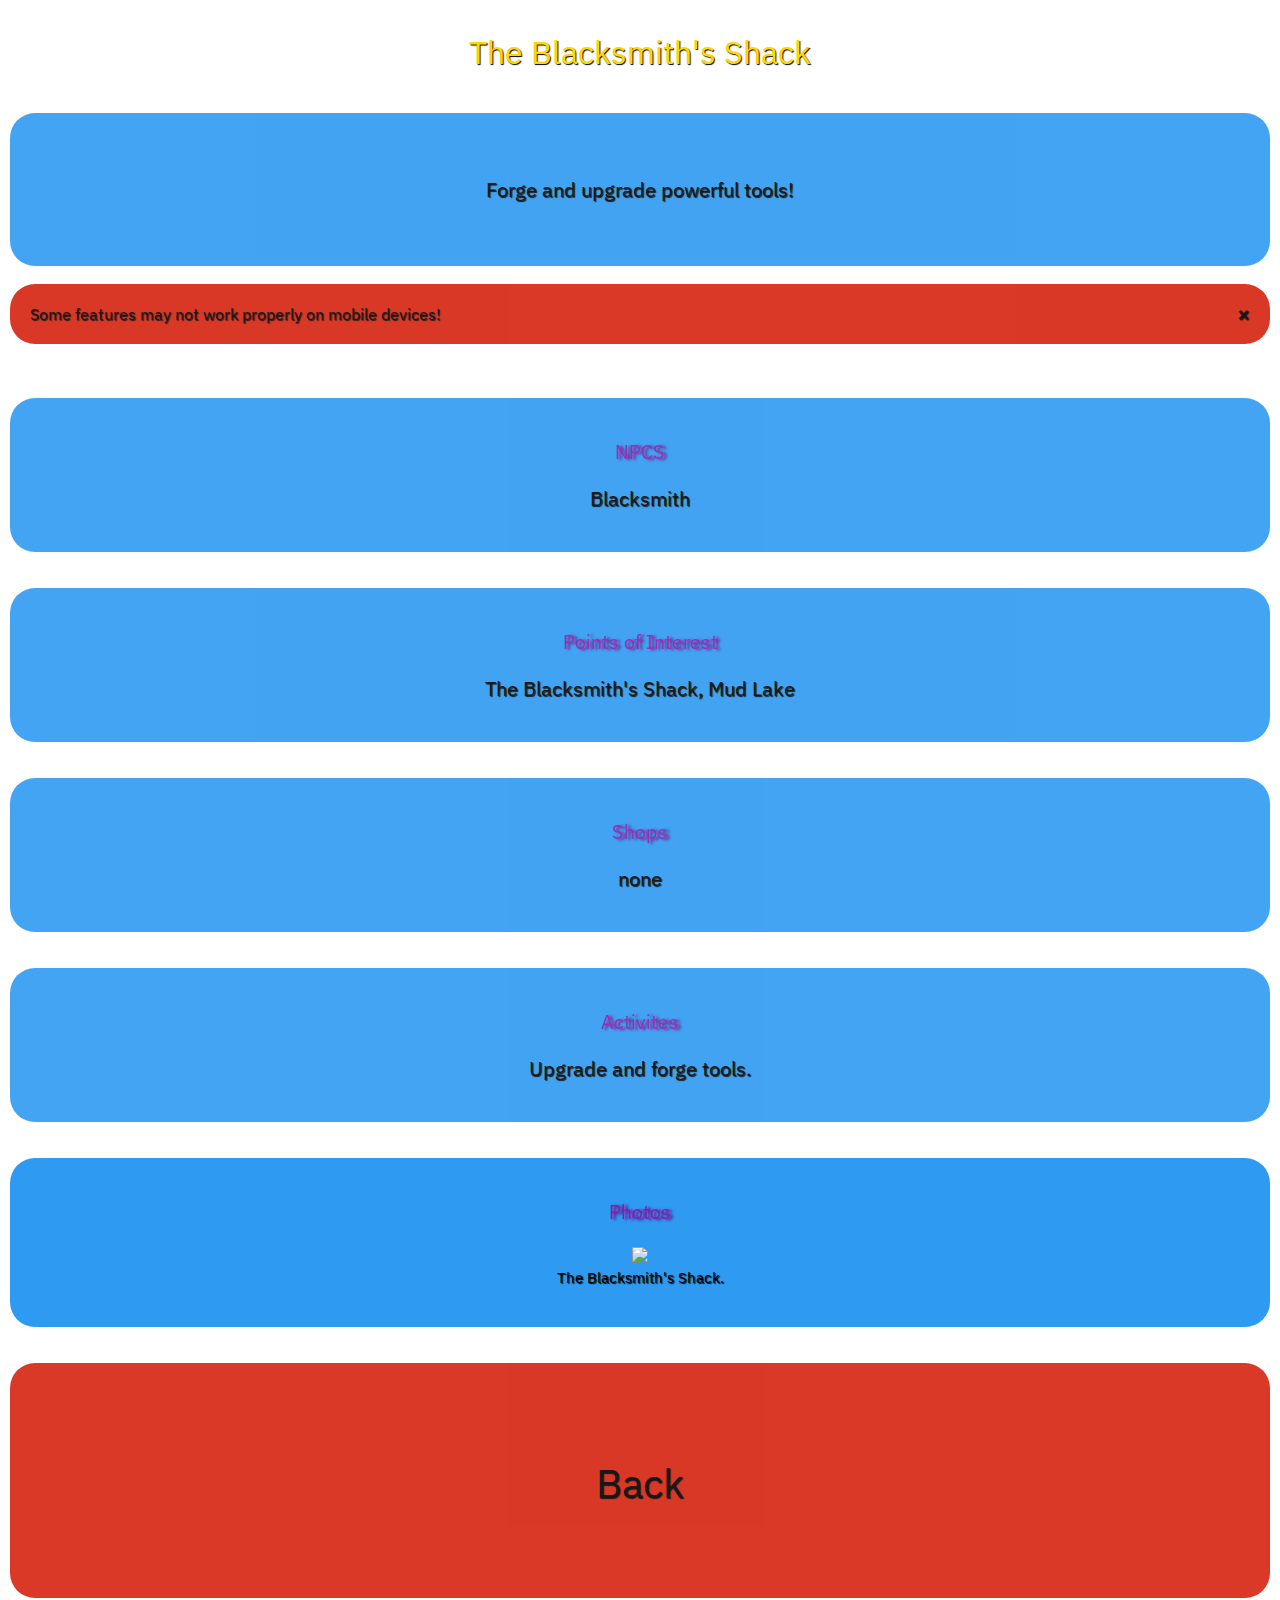
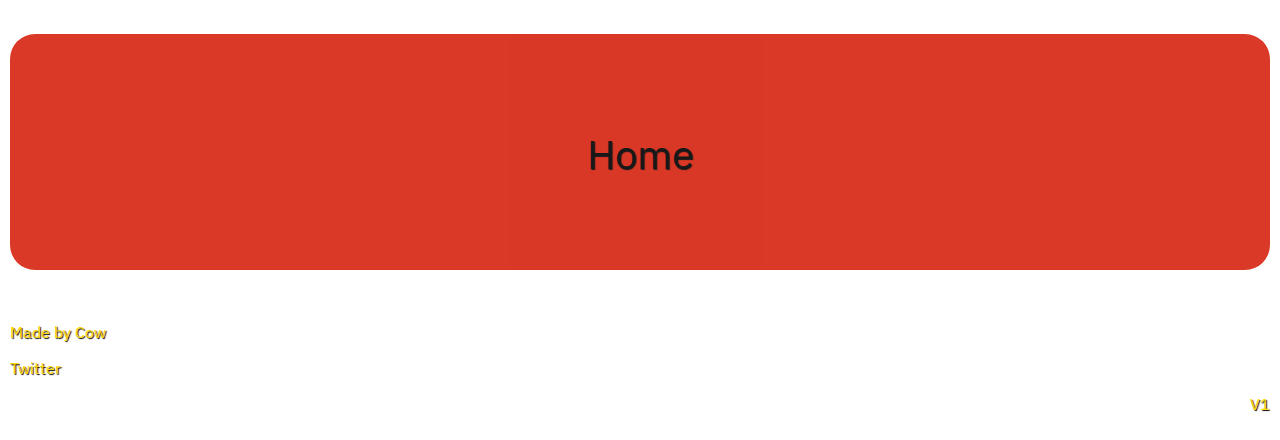
==== blacksmithshack.html @ 814afd56 "changed titles to be correct" ====
<!DOCTYPE html>
<html lang="en">
<head>
<meta charset="UTF-8">
<meta http-equiv="X-UA-Compatible" content="IE=edge">
<meta name="viewport" content="width=device-width, initial-scale=1.0">
<title>Blacksmith's Shack</title>
<link rel="preconnect" href="https://fonts.googleapis.com">
<link rel="preconnect" href="https://fonts.gstatic.com" crossorigin>
<link href="https://fonts.googleapis.com/css2?family=IBM+Plex+Sans&display=swap" rel="stylesheet">
<link rel="preconnect" href="https://fonts.googleapis.com">
<link rel="preconnect" href="https://fonts.gstatic.com" crossorigin>
<link href="https://fonts.googleapis.com/css2?family=IBM+Plex+Sans&display=swap" rel="stylesheet">
<link rel="stylesheet" href="style.css">
<link rel="stylesheet" media="screen" href="https://fontlibrary.org//face/minecraftia" type="text/css"/>
<meta name="description" content="Wiki for unnamed housing.">
</head>
<body>
    <h1 class="minecraftfont title">The Blacksmith's Shack</h1>
    <br>    
    <div class="nonclickable">
        <br>
        <p class="minecraftfont">Forge and upgrade powerful tools!</p>
        <br>       
        </div>
        <br>
            <div class="alert minecraftfont">
                <span class="closebtn" onclick="this.parentElement.style.display='none';">&times;</span>
                Some features may not work properly on mobile devices!
              </div> 
        <br>
        <br>
       
          <br>
        <div class="nonclickable">
        <p class="minecraftfont locationtitle">NPCS</p>   
        <p class="minecraftfont">Blacksmith</p>
        </div>
        <br>
        <br>
        <div class="nonclickable">
        <p class="minecraftfont locationtitle">Points of Interest</p>
        <p class="minecraftfont">The Blacksmith's Shack, Mud Lake</p>
        </div>
        <br>
        <br>
        <div class="nonclickable">
        <p class="minecraftfont locationtitle">Shops</p>
        <p class="minecraftfont">none</p>
        </div>
        <br>
        <br>
        <div class="nonclickable">
          <p class="minecraftfont locationtitle">Activites</p>   
          <p class="minecraftfont">Upgrade and forge tools.</p>
          </div>
          <br>
          <br>
         <div class="nonclickable nonclickablesolid">
            <p class="minecraftfont locationtitle">Photos</p>   
            <figure>
                <img src="blacksmith.png">
                <figcaption class="minecraftfont">The Blacksmith's Shack.</figcaption>


            </figure>
            </div>
            <br>
            <br>
            <a href="locationsmenu.html"><div class="homebtn">
                <p>
                    <br>
                    <h1 class="minecraftfont">Back</h1>
                    <br>
                </p>
        </div></a>
            <br>
            <br>
            <a href="index.html"><div class="homebtn">
                <p>
                <br>
                <h1 class="minecraftfont">Home</h1>
                <br>
            </p>
    </div></a>
</div></a>
<br>
<br>
<p class="minecraftfont title">Made by Cow</p>
<a href="https://www.twitter.com/minecraftcow_"><div class="twitterbtn">
<p class="minecraftfont title">Twitter</p>
<p class="version minecraftfont title">V1</p>
</div></a>
</body>
---- style.css ----
p{
    font-family: 'IBM Plex Sans', sans-serif;
}
h1, h2, h3, h4, h5, h6{
    font-family: 'IBM Plex Sans', sans-serif;
    text-align: center;
}
a:link, a:visited {
    color: #000000;
    text-decoration: none;
}
body{
    background-image: url(map.png);
    background-attachment: fixed;
    background-repeat: no-repeat;
    background-position: center center;
    background-size: cover;
    margin: 0px;
    padding: 10px;
}
img{
    opacity: 1;
    border-radius: 5%;
    max-width: 100%;
    max-height: 100%;
    -webkit-transition-property: all; 
    -webkit-transition-duration: 0.1s; 
    -webkit-transition-timing-function: ease; 
}
img:active{
    transform: scale(1.08);  
}
img:hover{
    /*blank*/
}
.tomatofarm{
    opacity: 1;
    height: 500px;
    width: 800px;
    padding: 10px;
    position: static;
    max-width: 100%;
    max-height: 100%;
    border-radius: 5%;
}
.homebtn{
    font-size: 20px;
    text-align: center;
    background-position: center;
    background-color:  #d6230f;
    background-size: 200px 100px;
    border-radius: 25px;
    padding: 20px;
}
.nonclickable{
    font-size: 20px;
    text-align: center;
    background-position: center center;
    background-color:  #2e9af2;
    background-size: 200px 100px;
    border-radius: 25px;
    padding: 20px;
    opacity: 0.9;
}
.nonclickablesolid{
    font-size: 20px;
    text-align: center;
    background-position: center center;
    background-color:  #2e9af2;
    background-size: 200px 100px;
    border-radius: 25px;
    padding: 20px;
    opacity: 1;
}
.clickable:visited{
    background-color:#8722d4;
    color:#8722d4;
}
.clickable{
    font-size: 20px;
    text-align: center;
    background-position: center center;
    background-color:  #2e9af2;
    background-size: 200px 100px;
    border-radius: 25px;
    padding: 20px;
    opacity: 0.9;
}
.clickable:hover{
    background-color: #1d92f2;
    box-shadow: 4px 4px 4px #183696;
    transition-duration: 0.2s; 
    transform: scale(1.01);  
}
.clickable:active{
    background-color:#1b70f7;
    transition-duration: 0.1s;  
    transform: scale(1);  
}
.title{
    font-family: 'MinecraftiaRegular','IBM Plex Sans','sans-serif';
    font-weight: normal;
    font-style: normal; 
    color: #FFD700;
    text-shadow: 3px 1px 3px #858a0b;
}
.homebtn{
    font-size: 20px;
    text-align: center;
    background-position: center;
    background-color:  #d6230f;
    background-size: 200px 100px;
    border-radius: 25px;
    padding: 20px;
    opacity: 0.9;
}
.homebtn:hover{
    background-color: #b01a09;
    box-shadow: 3px 3px 3px #e0230d;
    transition-duration: 0.2s;  
    transform: scale(1.01); 
}
.homebtn:active{
    background-color:#731102;
    box-shadow: 4px 4px 4px #731102;
    transition-duration: 0.1s;
    transform: scale(1);  
}
.minecraftfont{
    font-family: 'MinecraftiaRegular','IBM Plex Sans','sans-serif';
    font-weight: normal;
    font-style: normal; 
    text-shadow: 1px 1px 1px black;
}
.skillimg{
    height: 500px;
    width: 800px;
    max-width: 100%;
    max-height: 100%;
    border-radius: 5%;
}
figcaption{
    font-size: 15px;
}
.version{
    text-align: right;
}
#twitterbtn{
    background-color: #139ae8;
    border-color: #139ae8;
    color: white;  
    font-weight: bold; 
    padding: 10px 20px;
    font-size: 16px;
    position: relative;
    background-size: 20px 100px;
    border-radius: 25px;
    padding: 20px;
    text-align: center;
}
.miningtitle{
    font-family: 'MinecraftiaRegular','IBM Plex Sans','sans-serif';
    font-weight: normal;
    font-style: normal; 
    color:#d67a02;
    text-shadow: 3px 1px 3px #823b01;
}
.foragingtitle{
    font-family: 'MinecraftiaRegular','IBM Plex Sans','sans-serif';
    font-weight: normal;
    font-style: normal; 
    color:#bd1300;
    text-shadow: 3px 1px 3px #a61403;
}
.farmingtitle{
    font-family: 'MinecraftiaRegular','IBM Plex Sans','sans-serif';
    font-weight: normal;
    font-style: normal; 
    color:#1e9e29;
    text-shadow: 3px 1px 3px #0e4d03;
}
 .alert{
    position: sticky;
    padding: 20px;
    background-color: #d6230f; 
    color: black;
    position: static;
    border-radius: 25px;
    opacity: 0.9;
    transition: 0.2;
}
  .closebtn{
    margin-left: 15px;
    color: black;
    font-weight: bold;
    float: right;
    font-size: 22px;
    line-height: 20px;
    cursor: pointer;
    transition: 0.3s;
}
  .closebtn:hover{
    color: darkgray;
    transform: scale(1.01); 
} 
  .alert:hover{
    background-color: #b01a09;
    box-shadow: 3px 3px 3px #e0230d;
    transition-duration: 0.2s;
    transform: scale(1.01); 
}
.closebtn:active{
    color: #424242
}
.locationtitle{
    font-family: 'MinecraftiaRegular','IBM Plex Sans','sans-serif';
    font-weight: normal;
    font-style: normal; 
    color:#9416ba;
    text-shadow: 3px 1px 3px #55046e;
}
.miningbackground{
    background-image: url(creepymineshaft.png);
    background-attachment: fixed;
    background-repeat: no-repeat;
    background-position: center center;
    background-size: cover;
    margin: 0px;
    padding: 10px;
}
.farmingbackground{
    background-image: url(gardenplot.png);
    background-attachment: fixed;
    background-repeat: no-repeat;
    background-position: center center;
    background-size: cover;
    margin: 0px;
    padding: 10px;
}
.foragingbackground{
    background-image: url(stream.png);
    background-attachment: fixed;
    background-repeat: no-repeat;
    background-position: center center;
    background-size: cover;
    margin: 0px;
    padding: 10px;
}
.locationsbackground{
    background-image: url(town.png);
    background-attachment: fixed;
    background-repeat: no-repeat;
    background-position: center center;
    background-size: cover;
    margin: 0px;
    padding: 10px;
}
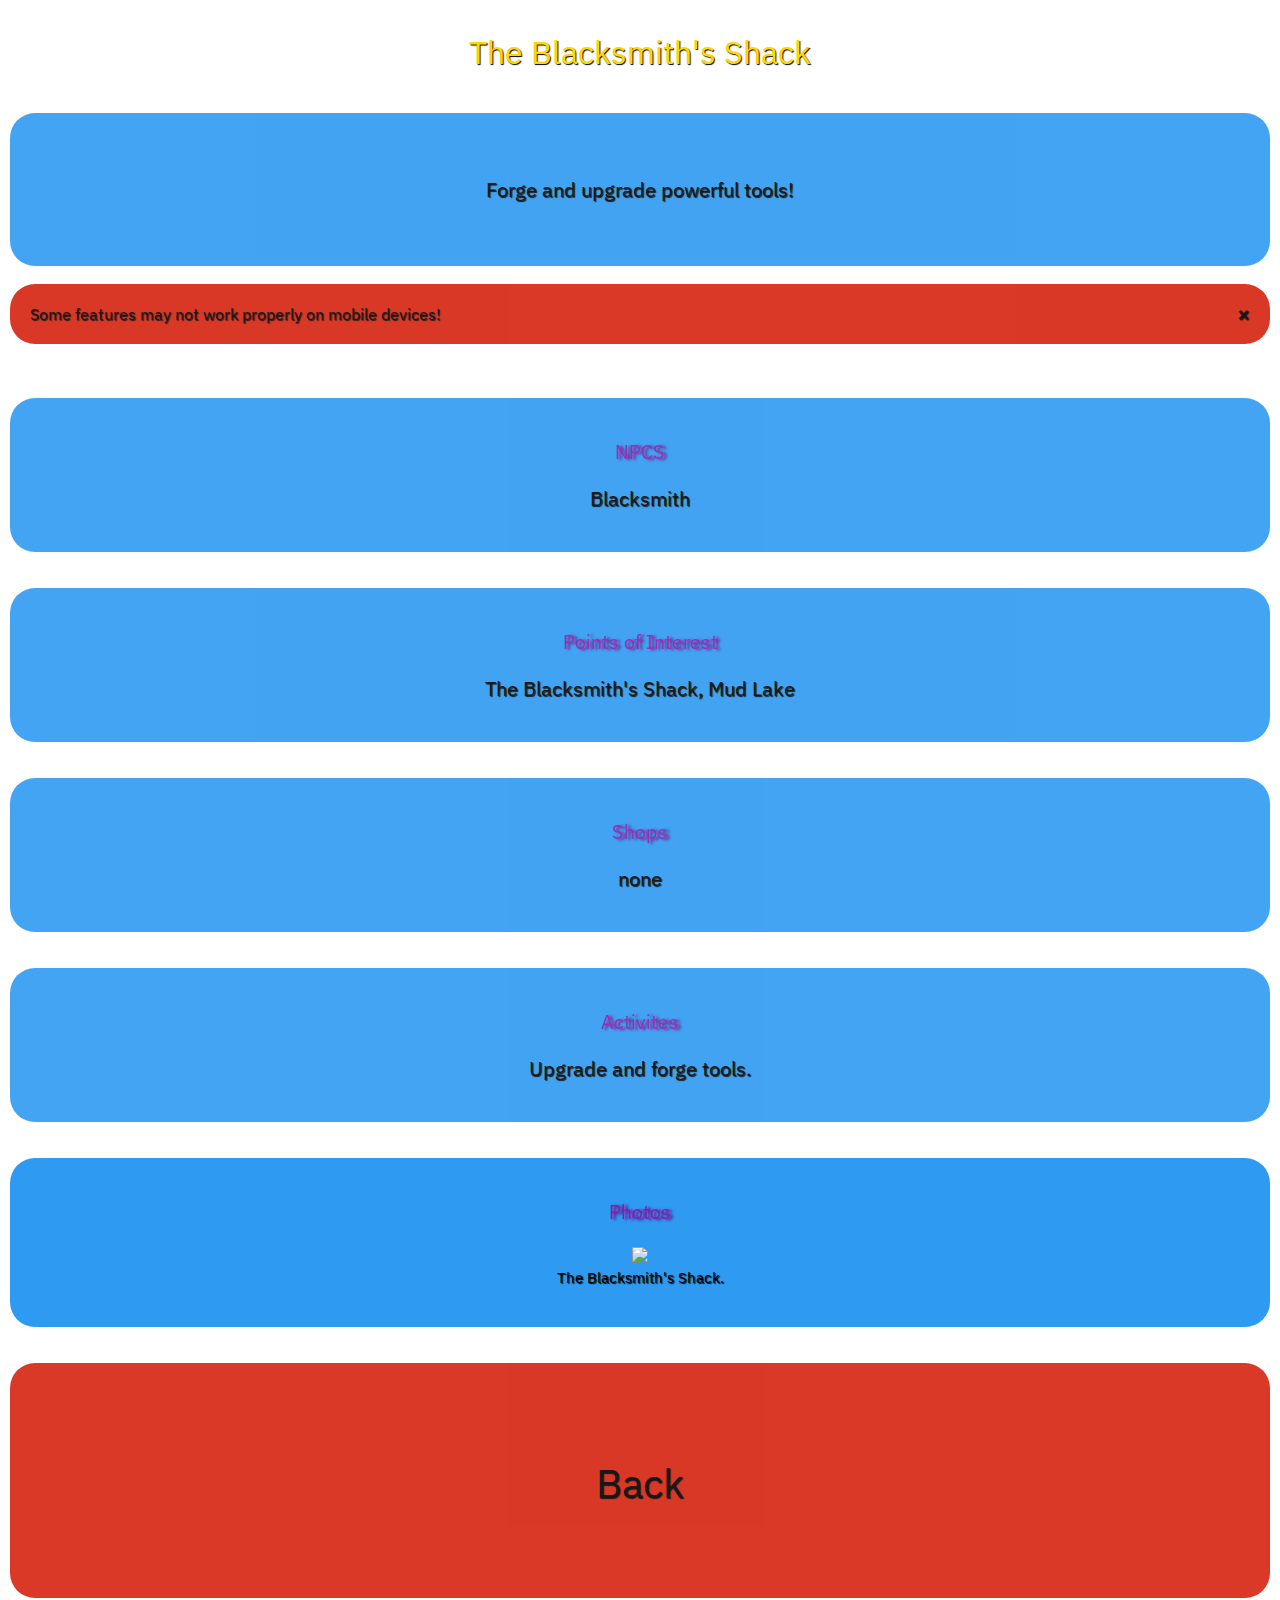
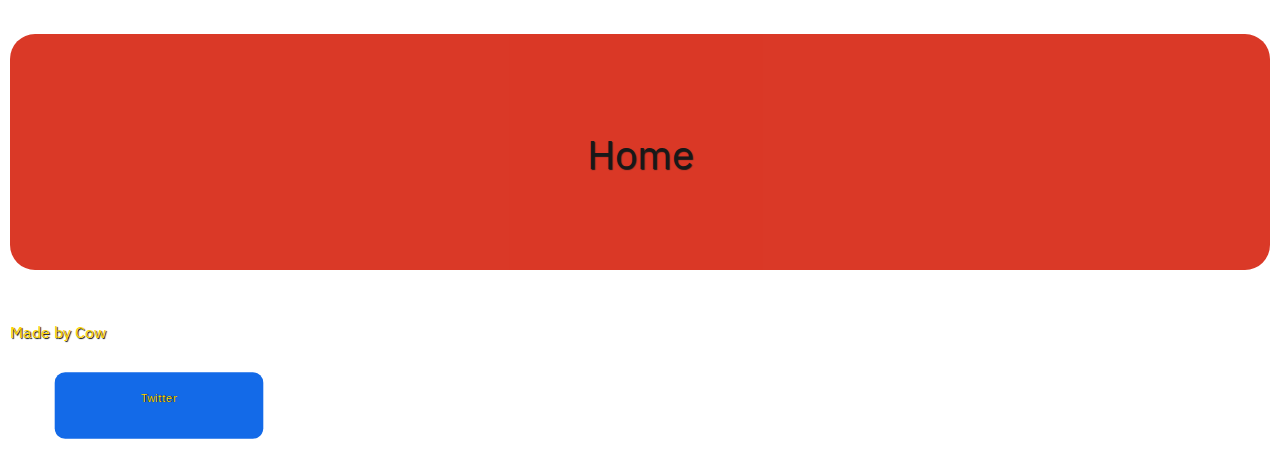
==== commit 50d295e1: "bug fixes, added new changelog section" ====
--- a/blacksmithshack.html
+++ b/blacksmithshack.html
@@ -89,6 +89,6 @@
 <p class="minecraftfont title">Made by Cow</p>
 <a href="https://www.twitter.com/minecraftcow_"><div class="twitterbtn">
 <p class="minecraftfont title">Twitter</p>
-<p class="version minecraftfont title">V1</p>
+
 </div></a>
 </body>--- a/style.css
+++ b/style.css
@@ -72,6 +72,21 @@
     padding: 20px;
     opacity: 1;
 }
+.woodbackground{
+    font-size: 20px;
+    text-align: center;
+    background-position: center;
+    background-image: url(logbackground.png);
+    background-size: 30px;
+    background-repeat: repeat-x repeat-y;
+    border-radius: 25px;
+    padding: 20px;
+    opacity: 1;
+}
+.changelogfont{
+    font-family: 'Courier New', Courier, monospace;
+    font-weight: bold;
+}
 .clickable:visited{
     background-color:#8722d4;
     color:#8722d4;
@@ -88,9 +103,9 @@
 }
 .clickable:hover{
     background-color: #1d92f2;
-    box-shadow: 4px 4px 4px #183696;
-    transition-duration: 0.2s; 
-    transform: scale(1.01);  
+    box-shadow: 0px 0px 20px #183696;
+    transition-duration: 0.2s; 
+    transform: scale(1.01);
 }
 .clickable:active{
     background-color:#1b70f7;
@@ -116,7 +131,7 @@
 }
 .homebtn:hover{
     background-color: #b01a09;
-    box-shadow: 3px 3px 3px #e0230d;
+    box-shadow: 0px 0px 20px #690500;
     transition-duration: 0.2s;  
     transform: scale(1.01); 
 }
@@ -145,18 +160,32 @@
 .version{
     text-align: right;
 }
-#twitterbtn{
-    background-color: #139ae8;
-    border-color: #139ae8;
-    color: white;  
-    font-weight: bold; 
-    padding: 10px 20px;
+.twitterbtn{
+    background-color: #136ae8;
+    border-color: #136ae8;
     font-size: 16px;
-    position: relative;
-    background-size: 20px 100px;
-    border-radius: 25px;
-    padding: 20px;
-    text-align: center;
+    border-radius: 15px;
+    padding: 10px 24px;
+    width: 250px;
+    height: 75px;
+    bottom:10px;
+    scale: 70%;
+    text-align: center;
+    background-position: left;
+    text-align: center;
+    
+    
+}
+.twitterbtn:hover{
+    background-color: #1d92f2;
+    box-shadow: 0px 0px 20px #183696;
+    transition-duration: 0.2s; 
+    transform: scale(1.01);  
+}
+.twitterbtn:active{
+    background-color:#1b70f7;
+    transition-duration: 0.1s;  
+    transform: scale(1);  
 }
 .miningtitle{
     font-family: 'MinecraftiaRegular','IBM Plex Sans','sans-serif';
@@ -179,7 +208,7 @@
     color:#1e9e29;
     text-shadow: 3px 1px 3px #0e4d03;
 }
- .alert{
+.alert{
     position: sticky;
     padding: 20px;
     background-color: #d6230f; 
@@ -189,7 +218,7 @@
     opacity: 0.9;
     transition: 0.2;
 }
-  .closebtn{
+.closebtn{
     margin-left: 15px;
     color: black;
     font-weight: bold;
@@ -199,13 +228,13 @@
     cursor: pointer;
     transition: 0.3s;
 }
-  .closebtn:hover{
+.closebtn:hover{
     color: darkgray;
     transform: scale(1.01); 
 } 
-  .alert:hover{
+.alert:hover{
     background-color: #b01a09;
-    box-shadow: 3px 3px 3px #e0230d;
+    box-shadow: 3px 3px 3px #690500;
     transition-duration: 0.2s;
     transform: scale(1.01); 
 }
@@ -255,3 +284,136 @@
     margin: 0px;
     padding: 10px;
 }
+.yellow{
+    font-size: 20px;
+    text-align: center;
+    background-position: center center;
+    background-color:  #afb500;
+    background-size: 200px 100px;
+    border-radius: 25px;
+    padding: 20px;
+    opacity: 0.9;
+}
+.yellow:hover{
+    font-size: 20px;
+    text-align: center;
+    background-position: center center;
+    background-color:  #838701;
+    background-size: 200px 100px;
+    border-radius: 25px;
+    padding: 20px;
+    opacity: 0.9;
+    box-shadow: 4px 4px 4px #838701;
+}
+/*.farmingbtn{
+    font-size: 20px;
+    text-align: center;
+    background-position: center center;
+    background-image: linear-gradient(to right, #c21500 0%, #ffc500  51%, #c21500  100%);
+    background-size: 200% auto;
+    border-radius: 25px;
+    padding: 20px;
+    opacity: 1;
+}
+.farmingbtn:hover {
+    background-position: right center;
+    color: #fff;
+    text-decoration: none;
+    box-shadow: 0 0 20px #eee;
+    transition-duration: 0.2s; 
+    transform: scale(1.01);  
+}
+.farmingbtn:active{
+    transition-duration: 0.1s;  
+    transform: scale(1); 
+}
+.miningbtn{
+    font-size: 20px;
+    text-align: center;
+    background-position: center center;
+    background-image: linear-gradient(to right, #E6DADA 0%, #274046  51%, #E6DADA  100%);
+    background-size: 200% auto;
+    border-radius: 25px;
+    padding: 20px;
+    opacity: 1;
+}        
+.miningbtn:hover {
+    background-position: right center;
+    text-decoration: none;
+    box-shadow: 0 0 20px white;
+    transition-duration: 0.2s; 
+    transform: scale(1.01);  
+}
+.miningbtn:active{
+    transition-duration: 0.1s;  
+    transform: scale(1); 
+}
+.foragingbtn{
+    font-size: 20px;
+    text-align: center;
+    background-position: center center;
+    background-image: linear-gradient(to right, #52c234 0%, #061700  51%, #52c234  100%);
+    background-size: 200% auto;
+    border-radius: 25px;
+    padding: 20px;
+    opacity: 1;
+}        
+.foragingbtn:hover {
+    background-position: right center;
+    text-decoration: none;
+    box-shadow: 0 0 20px white;
+    transition-duration: 0.2s; 
+    transform: scale(1.01);  
+}
+.foragingbtn:active{
+    transition-duration: 0.1s;  
+    transform: scale(1); 
+}
+.locationbtn{
+    font-size: 20px;
+    text-align: center;
+    background-position: center center;
+    background-image: linear-gradient(to right, #ffd89b 0%, #19547b  51%, #ffd89b  100%);
+    background-size: 200% auto;
+    border-radius: 25px;
+    padding: 20px;
+    opacity: 1;
+}        
+.locationbtn:hover {
+    background-position: right center;
+    text-decoration: none;
+    box-shadow: 0 0 20px white;
+    transition-duration: 0.2s; 
+    transform: scale(1.01);  
+}  
+.locationbtn:active{
+    transition-duration: 0.1s;  
+    transform: scale(1); 
+}     
+*/
+.wipbtn{
+    font-size: 20px;
+    text-align: center;
+    background-position: center center;
+    background-image: linear-gradient(45deg, #000000 25%, #f5d000 25%, #f5d000 50%, #000000 50%, #000000 75%, #f5d000 75%, #f5d000 100%);
+    background-size: 40.00px 40.00px;
+    border-radius: 25px;
+    padding: 20px;
+    opacity: 1;
+}    
+.wipbtn:hover {
+    box-shadow: 0 0 20px white;
+    transition-duration: 0.2s; 
+    transform: scale(1.01);  
+}    
+.wiptitle{
+    font-family: 'MinecraftiaRegular','IBM Plex Sans','sans-serif';
+    font-weight: normal;
+    font-style: normal; 
+    color:#f0910c;
+    text-shadow: 3px 1px 3px #823b01;
+}
+.wipbtn:active{
+    transition-duration: 0.1s;  
+    transform: scale(1); 
+}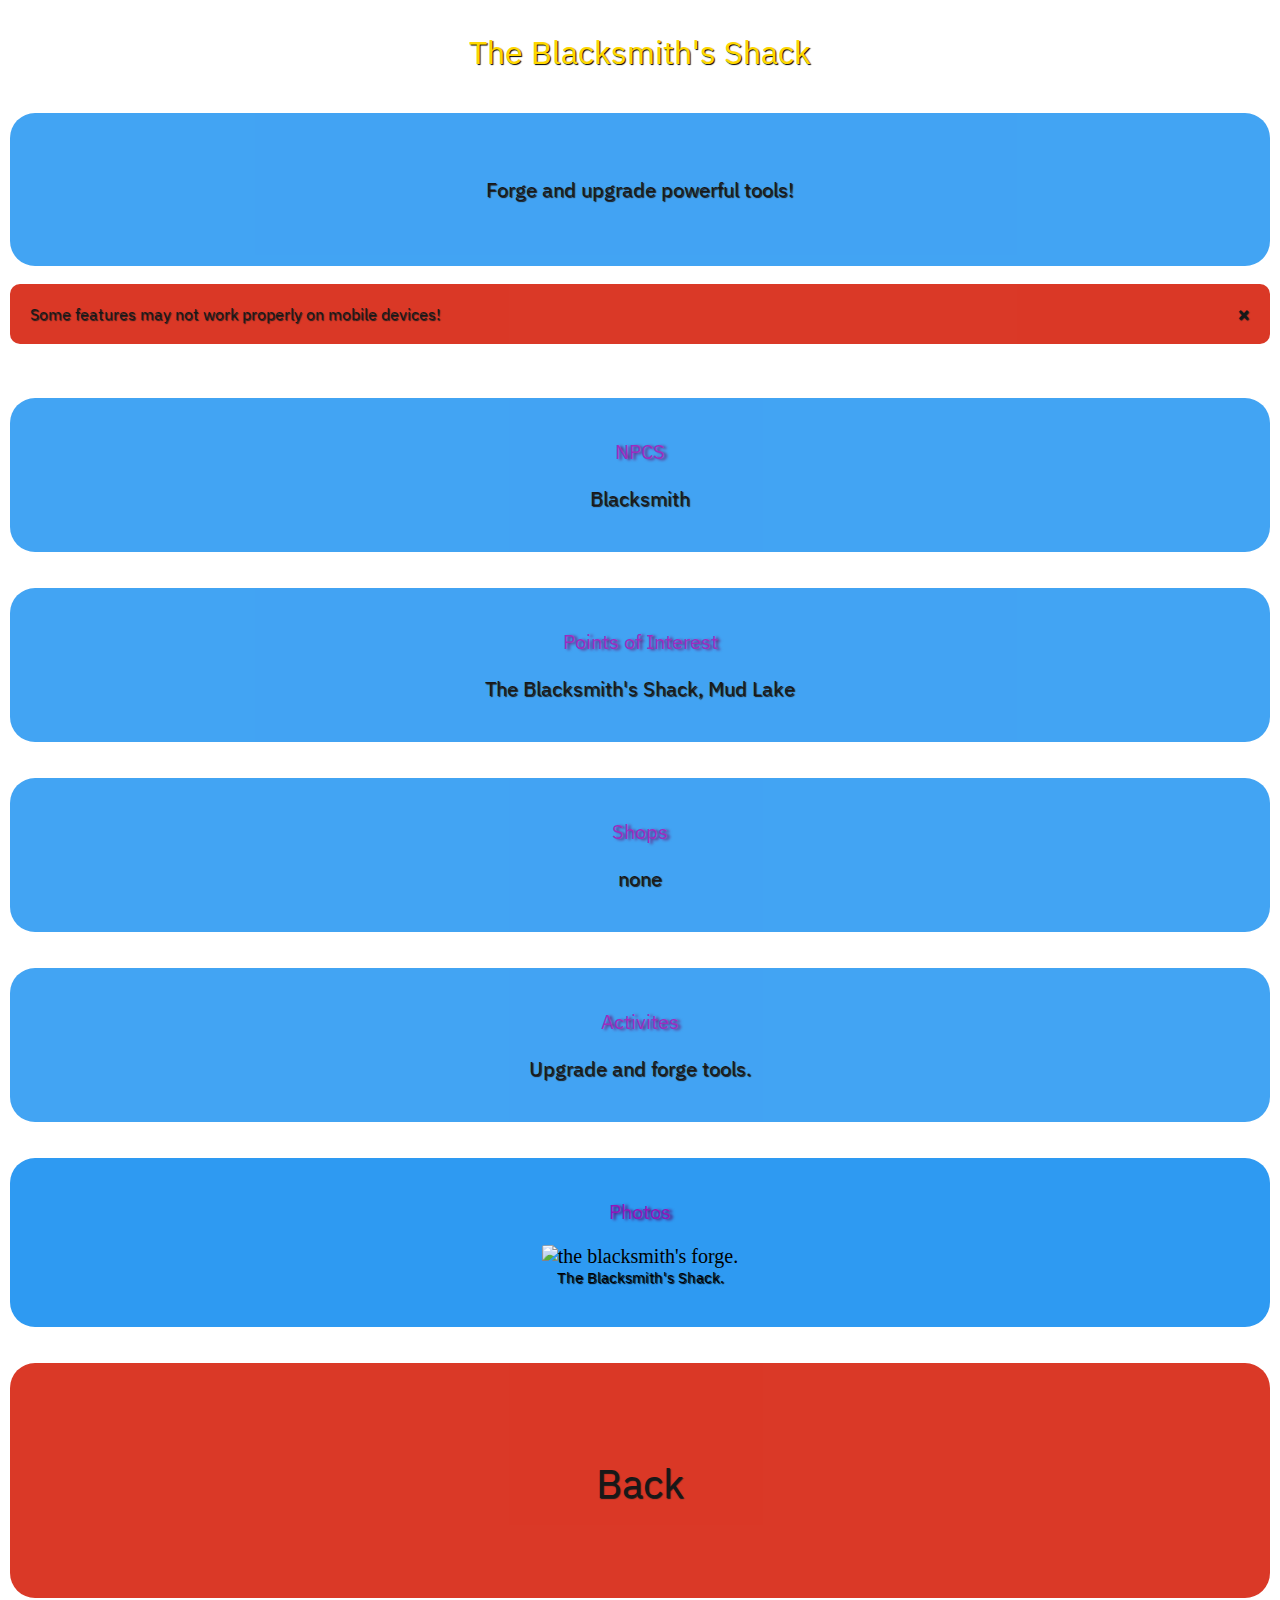
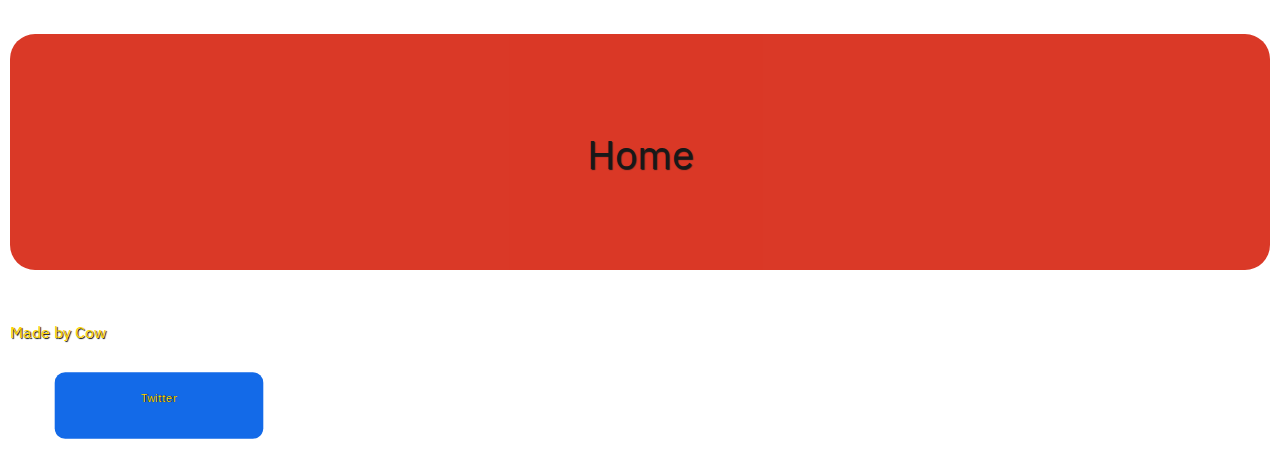
==== commit 5cdfdd42: "accessibility improvements, page should feel more responsive, removed unneeded css." ====
--- a/blacksmithshack.html
+++ b/blacksmithshack.html
@@ -59,7 +59,7 @@
          <div class="nonclickable nonclickablesolid">
             <p class="minecraftfont locationtitle">Photos</p>   
             <figure>
-                <img src="blacksmith.png">
+                <img src="blacksmith.png" alt="the blacksmith's forge.">
                 <figcaption class="minecraftfont">The Blacksmith's Shack.</figcaption>
 
 
--- a/style.css
+++ b/style.css
@@ -27,22 +27,22 @@
     -webkit-transition-duration: 0.1s; 
     -webkit-transition-timing-function: ease; 
 }
-img:active{
-    transform: scale(1.08);  
-}
+/*img:active{
+    transform: scale(1.08);  useless rn
+}*/
 img:hover{
     /*blank*/
 }
-.tomatofarm{
-    opacity: 1;
-    height: 500px;
+/*.tomatofarm{
+    opacity: 1;
+    height: 500px;          unused saving for later
     width: 800px;
     padding: 10px;
     position: static;
     max-width: 100%;
     max-height: 100%;
     border-radius: 5%;
-}
+}*/
 .homebtn{
     font-size: 20px;
     text-align: center;
@@ -87,10 +87,10 @@
     font-family: 'Courier New', Courier, monospace;
     font-weight: bold;
 }
-.clickable:visited{
-    background-color:#8722d4;
+/*.clickable:visited{
+    background-color:#8722d4;           doesnt even work
     color:#8722d4;
-}
+}*/
 .clickable{
     font-size: 20px;
     text-align: center;
@@ -137,7 +137,6 @@
 }
 .homebtn:active{
     background-color:#731102;
-    box-shadow: 4px 4px 4px #731102;
     transition-duration: 0.1s;
     transform: scale(1);  
 }
@@ -148,8 +147,7 @@
     text-shadow: 1px 1px 1px black;
 }
 .skillimg{
-    height: 500px;
-    width: 800px;
+    
     max-width: 100%;
     max-height: 100%;
     border-radius: 5%;
@@ -173,8 +171,6 @@
     text-align: center;
     background-position: left;
     text-align: center;
-    
-    
 }
 .twitterbtn:hover{
     background-color: #1d92f2;
@@ -214,7 +210,7 @@
     background-color: #d6230f; 
     color: black;
     position: static;
-    border-radius: 25px;
+    border-radius: 10px;
     opacity: 0.9;
     transition: 0.2;
 }
@@ -226,18 +222,14 @@
     font-size: 22px;
     line-height: 20px;
     cursor: pointer;
-    transition: 0.3s;
+    transition: 0.2s;
 }
 .closebtn:hover{
     color: darkgray;
-    transform: scale(1.01); 
 } 
-.alert:hover{
-    background-color: #b01a09;
+/*.alert:hover{
     box-shadow: 3px 3px 3px #690500;
-    transition-duration: 0.2s;
-    transform: scale(1.01); 
-}
+}*/
 .closebtn:active{
     color: #424242
 }
@@ -305,92 +297,6 @@
     opacity: 0.9;
     box-shadow: 4px 4px 4px #838701;
 }
-/*.farmingbtn{
-    font-size: 20px;
-    text-align: center;
-    background-position: center center;
-    background-image: linear-gradient(to right, #c21500 0%, #ffc500  51%, #c21500  100%);
-    background-size: 200% auto;
-    border-radius: 25px;
-    padding: 20px;
-    opacity: 1;
-}
-.farmingbtn:hover {
-    background-position: right center;
-    color: #fff;
-    text-decoration: none;
-    box-shadow: 0 0 20px #eee;
-    transition-duration: 0.2s; 
-    transform: scale(1.01);  
-}
-.farmingbtn:active{
-    transition-duration: 0.1s;  
-    transform: scale(1); 
-}
-.miningbtn{
-    font-size: 20px;
-    text-align: center;
-    background-position: center center;
-    background-image: linear-gradient(to right, #E6DADA 0%, #274046  51%, #E6DADA  100%);
-    background-size: 200% auto;
-    border-radius: 25px;
-    padding: 20px;
-    opacity: 1;
-}        
-.miningbtn:hover {
-    background-position: right center;
-    text-decoration: none;
-    box-shadow: 0 0 20px white;
-    transition-duration: 0.2s; 
-    transform: scale(1.01);  
-}
-.miningbtn:active{
-    transition-duration: 0.1s;  
-    transform: scale(1); 
-}
-.foragingbtn{
-    font-size: 20px;
-    text-align: center;
-    background-position: center center;
-    background-image: linear-gradient(to right, #52c234 0%, #061700  51%, #52c234  100%);
-    background-size: 200% auto;
-    border-radius: 25px;
-    padding: 20px;
-    opacity: 1;
-}        
-.foragingbtn:hover {
-    background-position: right center;
-    text-decoration: none;
-    box-shadow: 0 0 20px white;
-    transition-duration: 0.2s; 
-    transform: scale(1.01);  
-}
-.foragingbtn:active{
-    transition-duration: 0.1s;  
-    transform: scale(1); 
-}
-.locationbtn{
-    font-size: 20px;
-    text-align: center;
-    background-position: center center;
-    background-image: linear-gradient(to right, #ffd89b 0%, #19547b  51%, #ffd89b  100%);
-    background-size: 200% auto;
-    border-radius: 25px;
-    padding: 20px;
-    opacity: 1;
-}        
-.locationbtn:hover {
-    background-position: right center;
-    text-decoration: none;
-    box-shadow: 0 0 20px white;
-    transition-duration: 0.2s; 
-    transform: scale(1.01);  
-}  
-.locationbtn:active{
-    transition-duration: 0.1s;  
-    transform: scale(1); 
-}     
-*/
 .wipbtn{
     font-size: 20px;
     text-align: center;
